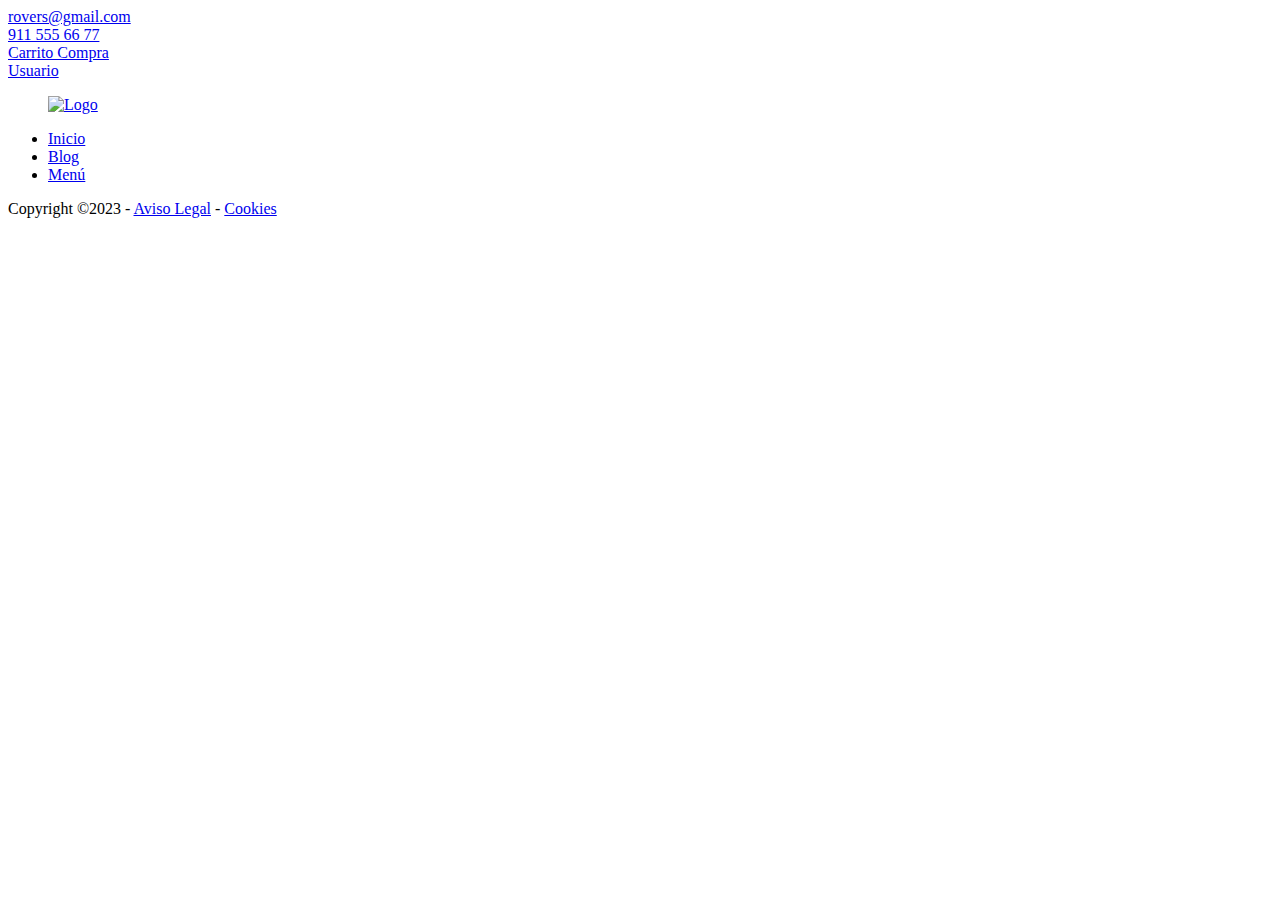
==== blog.html @ b1b2b9dd "inicio blog, agrego header  y footer." ====
<!DOCTYPE html>
<html lang="en">

<head>
    <meta charset="UTF-8">
    <meta http-equiv="X-UA-Compatible" content="IE=edge">
    <meta name="viewport" content="width=device-width, initial-scale=1.0">
    <title>Document</title>
</head>

<body>
    <div class="wrapper">
        <header>
            <div class="nav-top">
                <div class="container">
                    <div>
                        <a href="mailto:rovers@gmail.com">
                            <i class="fa-solid fa-envelope"></i>
                            <span>rovers@gmail.com</span>
                        </a>
                    </div>
                    <div>
                        <a href="9115556677">
                            <i class="fa-solid fa-phone-flip"></i>
                            <span>911 555 66 77</span>
                        </a>
                    </div>
                    <div>
                        <a href="#">
                            <i class="fa-solid fa-shopping-cart"></i>
                            <span>Carrito Compra</span>
                        </a>
                    </div>
                    <div>
                        <a href="#">
                            <i class="fa-solid fa-user-circle"></i>
                            <span>Usuario</span>
                        </a>
                    </div>
                </div>
            </div>
            <nav>
                <div class="container">
                    <figure>
                        <a href="inde">
                            <img src="./images/logo.jpg" alt="Logo">
                        </a>
                    </figure>
                    <div class="hamburguesa">
                        <div></div>
                        <div></div>
                        <div></div>
                    </div>
                    <ul class="menu">
                        <li><a class="activa" href="index.html">Inicio</a></li>
                        <li><a href="blog.html">Blog</a></li>
                        <li><a href="menu.html">Menú</a></li>
                    </ul>
                </div>
            </nav>
        </header>


        <main></main>


        <footer>
            <div class="container">
                <p>Copyright &copy;2023 - <a href="#">Aviso Legal</a> - <a href="#"> Cookies</a></p>
            </div>
        </footer>
    </div>
</body>

</html>
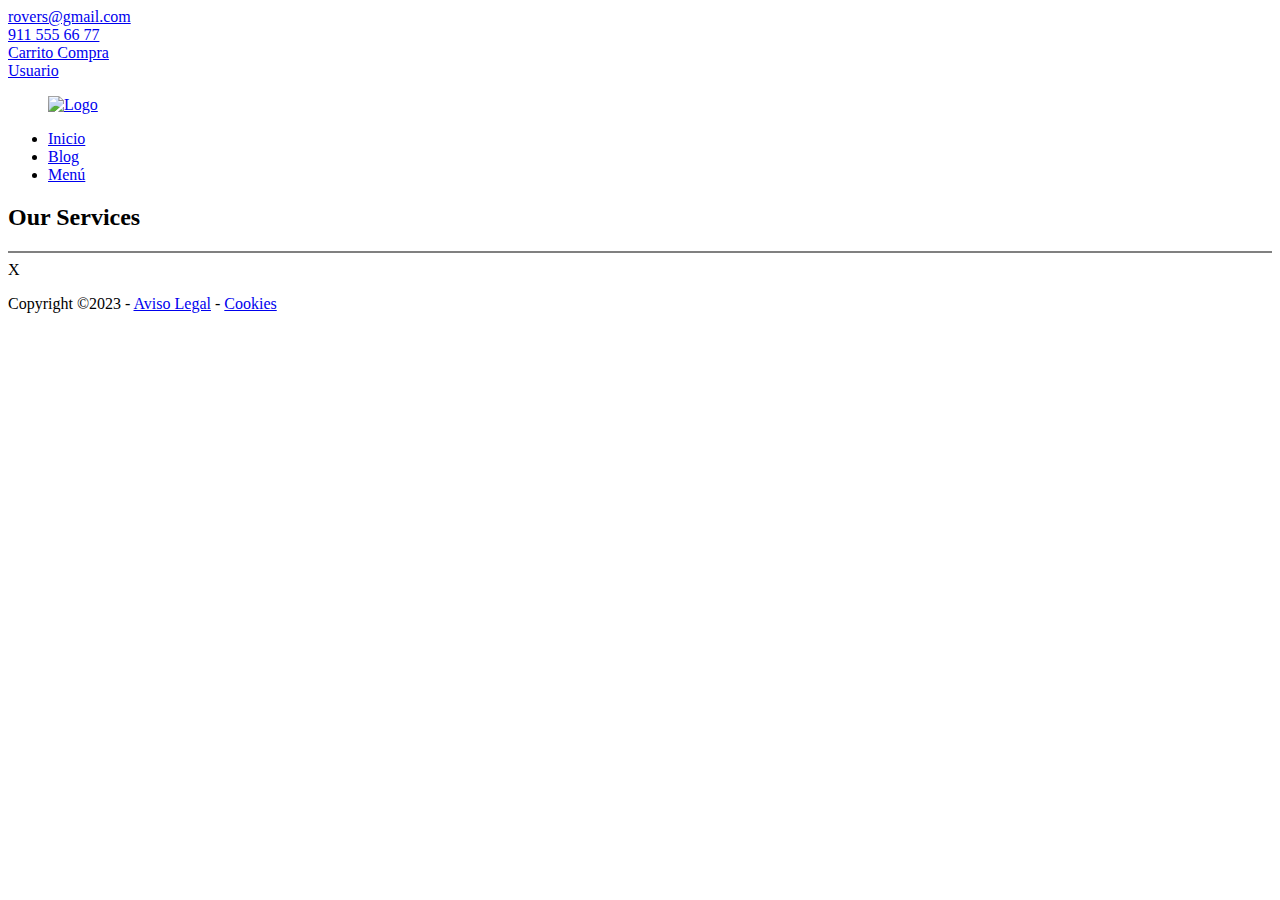
==== commit 16b06f2b: "agrego our blog al html y la X" ====
--- a/blog.html
+++ b/blog.html
@@ -52,8 +52,8 @@
                         <div></div>
                     </div>
                     <ul class="menu">
-                        <li><a class="activa" href="index.html">Inicio</a></li>
-                        <li><a href="blog.html">Blog</a></li>
+                        <li><a href="index.html">Inicio</a></li>
+                        <li><a class="activa" href="blog.html">Blog</a></li>
                         <li><a href="menu.html">Menú</a></li>
                     </ul>
                 </div>
@@ -61,7 +61,25 @@
         </header>
 
 
-        <main></main>
+        <main>
+            <div id="blog">
+                <div class="container">
+                    <h2>Our <span>Services</span></h2>
+                    <div class="underline">
+                        <hr noshade="noshade">
+                        <span>X</span>
+                    </div>
+
+
+
+
+
+
+                </div>
+            </div>
+
+
+        </main>
 
 
         <footer>
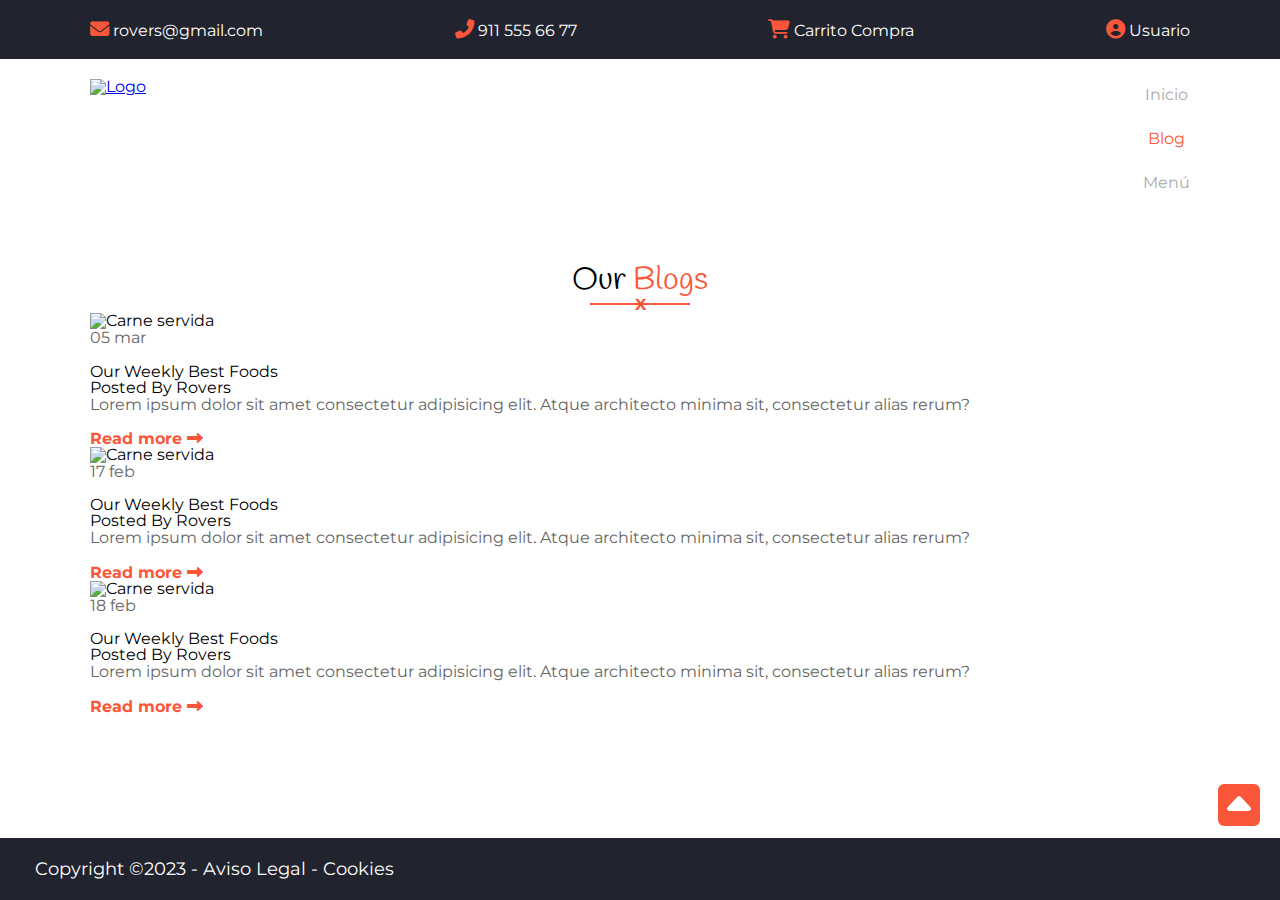
==== commit 1c86a44e: "Termino maqueta html blogs" ====
--- a/blog.html
+++ b/blog.html
@@ -6,10 +6,11 @@
     <meta http-equiv="X-UA-Compatible" content="IE=edge">
     <meta name="viewport" content="width=device-width, initial-scale=1.0">
     <title>Document</title>
+    <link rel="stylesheet" href="./css/style.css">
 </head>
 
 <body>
-    <div class="wrapper">
+    <div class="wrapper" id="top">
         <header>
             <div class="nav-top">
                 <div class="container">
@@ -37,6 +38,7 @@
                             <span>Usuario</span>
                         </a>
                     </div>
+
                 </div>
             </div>
             <nav>
@@ -60,27 +62,65 @@
             </nav>
         </header>
 
+        <main>
 
-        <main>
-            <div id="blog">
+            <section id="Blog">
                 <div class="container">
-                    <h2>Our <span>Services</span></h2>
+                    <h2>Our <span>Blogs</span></h2>
                     <div class="underline">
                         <hr noshade="noshade">
                         <span>X</span>
                     </div>
+                    <div>
 
+                        <article>
+                            <figure>
+                                <img src="./images/news3.jpg" alt="Carne servida">
+                            </figure>
+                            <div>
+                                <p>05 mar</p>
+                            </div>
+                            <h3>Our Weekly Best Foods</h3>
+                            <h4>Posted By Rovers</h4>
+                            <p>Lorem ipsum dolor sit amet consectetur adipisicing elit. Atque architecto minima sit,
+                                consectetur alias rerum?</p>
+                            <a href="" class="enlace">Read more <i class="fas fa-long-arrow-alt-right"></i></a>
+                        </article>
+                        <article>
+                            <figure>
+                                <img src="./images/news4.jpg" alt="Carne servida">
+                            </figure>
+                            <div>
+                                <p>17 feb</p>
+                            </div>
+                            <h3>Our Weekly Best Foods</h3>
+                            <h4>Posted By Rovers</h4>
+                            <p>Lorem ipsum dolor sit amet consectetur adipisicing elit. Atque architecto minima sit,
+                                consectetur alias rerum?</p>
+                            <a href="" class="enlace">Read more <i class="fas fa-long-arrow-alt-right"></i></a>
+                        </article>
+                        <article>
+                            <figure>
+                                <img src="./images/news1.jpg" alt="Carne servida">
+                            </figure>
+                            <div>
+                                <p>18 feb</p>
+                            </div>
+                            <h3>Our Weekly Best Foods</h3>
+                            <h4>Posted By Rovers</h4>
+                            <p>Lorem ipsum dolor sit amet consectetur adipisicing elit. Atque architecto minima sit,
+                                consectetur alias rerum?</p>
+                            <a href="" class="enlace">Read more <i class="fas fa-long-arrow-alt-right"></i></a>
+                        </article>
 
-
+                    </div>
 
 
 
                 </div>
-            </div>
-
+            </section>
 
         </main>
-
 
         <footer>
             <div class="container">
@@ -88,6 +128,12 @@
             </div>
         </footer>
     </div>
+    <div class="flecha">
+        <a href="#top">
+            <i class="fa-solid fa-square-caret-up"></i>
+        </a>
+    </div>
+</body>
 </body>
 
 </html>--- a/css/style.css
+++ b/css/style.css
@@ -0,0 +1,425 @@
+@import url(reset.css);
+@import url(https://cdnjs.cloudflare.com/ajax/libs/font-awesome/6.4.0/css/all.min.css);
+@import url('https://fonts.googleapis.com/css2?family=Handlee&family=Montserrat:wght@400;700&display=swap');
+
+* {
+    box-sizing: border-box;
+}
+
+img {
+    width: 100%;
+    height: auto;
+    display: block;
+}
+
+html {
+    /* para animaciones del punto de ancla */
+    scroll-behavior: smooth;
+}
+
+:root {
+    --fuenteprincipal: 'Montserrat', sans-serif;
+    --fuentetitulos: 'Handlee', cursive;
+    --colorprincipal: #fa573a;
+    --colorsecundario: #21242e;
+    --margingrid: 1em;
+    --font-size: 1em;
+    --anchomaximo: 68.75em;
+}
+
+.container {
+    max-width: var(--anchomaximo);
+    margin: 0 auto;
+}
+
+body {
+    font-family: var(--fuenteprincipal);
+    font-size: var(--font-size);
+
+}
+
+/* inicio header */
+
+header .nav-top {
+    background-color: var(--colorsecundario);
+    padding: 1.25em 0px;
+}
+
+header .nav-top .container {
+    display: flex;
+    justify-content: space-around;
+}
+
+header .nav-top a {
+    color: var(--colorprincipal);
+    text-decoration: none;
+}
+
+header .nav-top a i {
+    font-size: 150%;
+}
+
+header .nav-top span {
+    color: white;
+    display: none;
+}
+
+header nav {
+    padding: 1.25em;
+
+}
+
+header nav .container {
+    display: flex;
+    flex-wrap: wrap;
+    justify-content: space-between;
+}
+
+header nav .menu {
+    width: 100%;
+}
+
+header nav .menu .activa {
+    color: var(--colorprincipal);
+}
+
+header nav .menu a:hover {
+    color: var(--colorprincipal);
+}
+
+header nav .hamburguesa {
+    cursor: pointer;
+    width: 1.875em;
+}
+
+header nav .hamburguesa div {
+    border-top: 2px solid #aaa;
+    margin-bottom: 0.625em;
+}
+
+header nav figure {
+    max-width: 6.25em;
+}
+
+header nav .menu a {
+    display: block;
+    width: 100%;
+    text-decoration: none;
+    text-align: center;
+    padding: 1.25em;
+    color: #aaa;
+    border-bottom: 1px solid #aaa;
+}
+
+header nav .menu li:last-child a {
+    border-bottom: 0px;
+}
+
+/* fin de header */
+
+
+/* inicio hero */
+
+.hero {
+    background-image: url(../images/fondo.jpg);
+    height: 70vh;
+    background-size: cover;
+    background-position: center center;
+    background-blend-mode: multiply;
+    background-color: #888;
+    padding-top: 17vh;
+    color: white;
+}
+
+.hero h1 {
+    font-family: var(--fuentetitulos);
+    font-size: 2.25em;
+}
+
+.hero h2 {
+    color: var(--colorprincipal);
+    font-size: 1.25em;
+    margin: var(--margingrid) 0;
+}
+
+.hero p {
+    font-size: 1.15em;
+}
+
+.boton {
+    display: inline-block;
+    background-color: var(--colorprincipal);
+    padding: 1.15em;
+    color: white;
+    text-decoration: none;
+    border: 1px solid var(--colorprincipal);
+}
+
+.boton:hover {
+    background-color: transparent;
+    color: var(--colorprincipal);
+}
+
+.boton:hover i {
+    transition: transform 0.5s;
+    transform: translateX(5px);
+}
+
+.hero .container>div {
+    margin: var(--margingrid) 0;
+
+}
+
+.hero .social {
+    display: flex;
+    justify-content: space-between;
+    width: 10.5em;
+}
+
+.hero .social a {
+    color: white;
+    font-size: 2em;
+}
+
+.hero .container {
+    padding: 0 var(--margingrid);
+}
+
+/* fin hero */
+
+/* inicio our services */
+
+main section {
+    padding: 2.125em var(--margingrid);
+}
+
+main section h2 {
+    color: black;
+    font-family: var(--fuentetitulos);
+    font-size: 2em;
+    text-align: center;
+}
+
+main section h2 span {
+    color: var(--colorprincipal);
+}
+
+main section .underline {
+    position: relative;
+    width: 6.25rem;
+    margin: 0 auto;
+}
+
+main section .underline hr {
+    position: absolute;
+    width: 100%;
+    top: -2px;
+    border-color: var(--colorprincipal);
+}
+
+main section .underline span {
+    text-align: center;
+    display: block;
+    color: var(--colorprincipal);
+    font-weight: bold;
+}
+
+main section .grid {
+    display: flex;
+    flex-wrap: wrap;
+}
+
+main section:last-child {
+    margin-bottom: 3em;
+}
+
+main #services article {
+    border-bottom: 1px solid #aaa;
+    padding: 1.5em 0;
+}
+
+main #services article>div i {
+    color: var(--colorprincipal);
+    font-size: 140%;
+    border: 1px solid var(--colorprincipal);
+    padding: 0.5em;
+}
+
+main #services article h3 {
+    margin: var(--margingrid) 0;
+    font-size: 110%;
+    font-weight: 700;
+}
+
+main section p {
+    color: #666;
+    line-height: 1.15em;
+    margin-bottom: var(--margingrid);
+}
+
+main section .enlace {
+    text-decoration: none;
+    color: var(--colorprincipal);
+    font-weight: 700;
+}
+
+.fa-truck {
+    transform: rotateY(180deg);
+}
+
+
+/* fin our services */
+/* inicio about us */
+
+main #aboutus figure {
+    width: 100%;
+}
+
+main #aboutus .grid>div {
+    width: 100%;
+}
+
+main #aboutus .grid h3 {
+    font-size: 110%;
+    font-weight: 700;
+}
+
+main #aboutus .grid h4 {
+    margin: var(--margingrid) 0;
+    color: var(--colorprincipal);
+}
+
+main #aboutus .imagen {
+    margin: 1.5em auto;
+    width: 95%;
+}
+
+main #aboutus div .imagen .marco {
+    border: 3px solid var(--colorprincipal);
+    transform: rotateZ(10deg);
+    transition: 1s;
+}
+
+main #aboutus div .imagen .marco img {
+    transform: rotateZ(-10deg);
+    transition: 1s;
+}
+
+main #aboutus .imagen:hover :is(.marco, .marco img) {
+    transform: rotateZ(0);
+}
+
+/* fin about us */
+
+
+/* inicio footer */
+footer {
+    background-color: var(--colorsecundario);
+    padding: 1.25em 0px;
+    text-align: center;
+    color: white;
+    position: fixed;
+    width: 100%;
+    bottom: 0;
+    font-size: 110%;
+}
+
+footer a {
+    color: white;
+    text-decoration: none;
+}
+
+footer a:hover {
+    color: var(--colorprincipal);
+}
+
+/* fin footer */
+
+.flecha a {
+    display: block;
+    color: var(--colorprincipal);
+    font-size: 300%;
+    position: fixed;
+    bottom: 4.375rem;
+    right: 1.25rem;
+}
+
+/* mediaqueries */
+@media(min-width: 48em) {
+
+    header .nav-top a i {
+        font-size: 120%;
+    }
+
+    header .nav-top span {
+        display: inline;
+    }
+
+    header .nav-top .container {
+        justify-content: space-between;
+    }
+
+    footer {
+        text-align: left;
+    }
+
+    main #services article {
+        width: 50%;
+        border-bottom: 0px;
+        border-left: 1px solid #aaa;
+        padding: 1.5em;
+        margin: var(--margingrid) 0;
+    }
+
+    main #services article:last-child {
+        width: 100%;
+    }
+
+    main #aboutus figure,
+    main #aboutus .grid>div {
+        width: 50%;
+    }
+
+    main #aboutus .grid h3 {
+        margin-top: var(--margingrid);
+    }
+
+    main #aboutus .imagen {
+        margin: var(--margingrid) 0 2em 0;
+
+    }
+
+}
+
+
+@media(min-width: 62.75em) {
+    header nav .menu {
+        width: auto;
+    }
+
+    header nav .hamburguesa {
+        display: none;
+    }
+
+    header nav .menu {
+        display: inline;
+    }
+
+    header nav .menu a {
+        padding: 0.5em 0 1.25em 1.25em;
+        border-bottom: 0px;
+    }
+
+    .hero .container {
+        padding: 0;
+    }
+
+    main #services article {
+        width: 33.333%;
+    }
+
+    main #services article:last-child {
+        width: 33.333%;
+    }
+
+}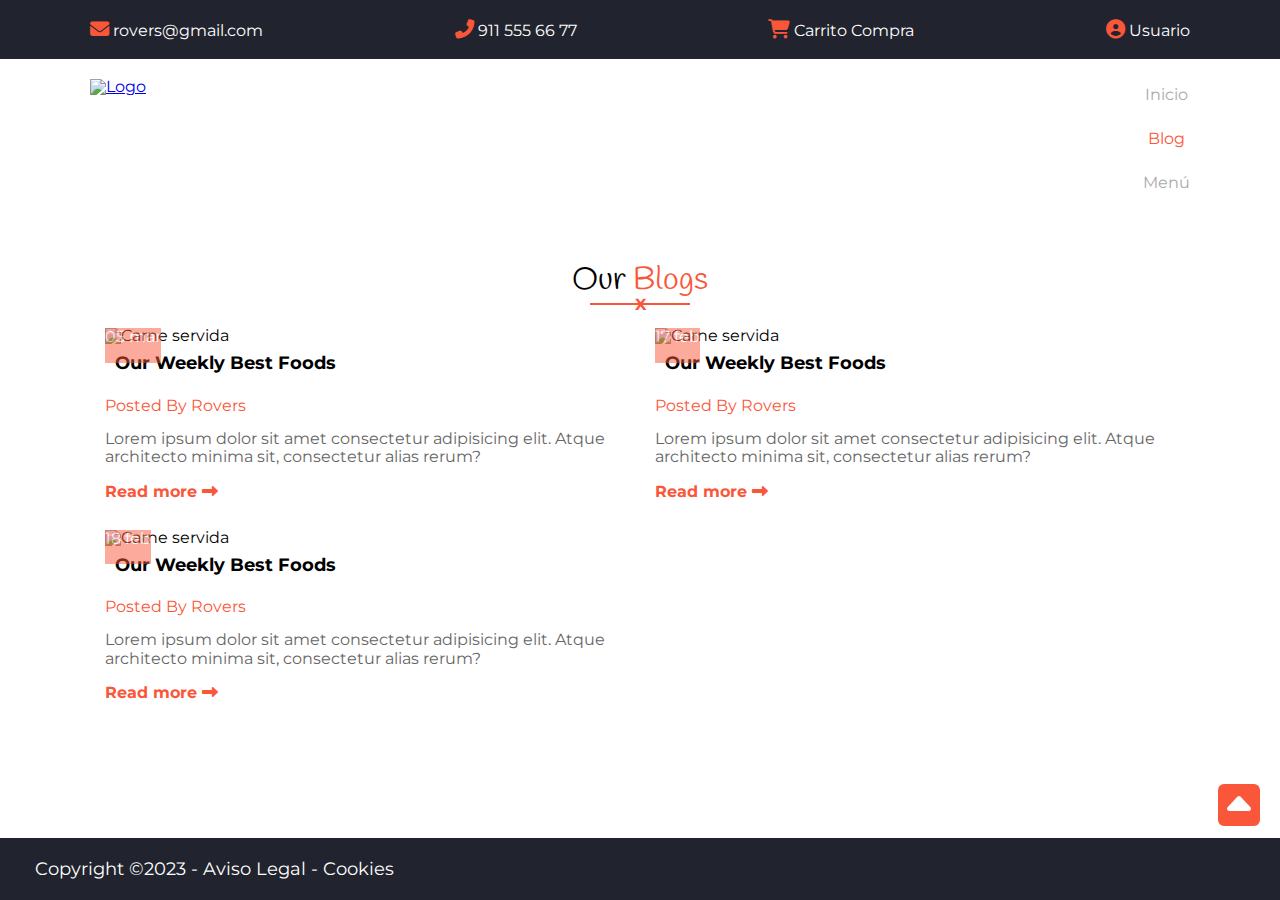
==== commit 857f9154: "casi final de estilos de ourblog, mirar opacity" ====
--- a/blog.html
+++ b/blog.html
@@ -64,22 +64,21 @@
 
         <main>
 
-            <section id="Blog">
+            <section id="blog">
                 <div class="container">
                     <h2>Our <span>Blogs</span></h2>
                     <div class="underline">
                         <hr noshade="noshade">
                         <span>X</span>
                     </div>
-                    <div>
-
+                    <div class="ourblog">
                         <article>
                             <figure>
                                 <img src="./images/news3.jpg" alt="Carne servida">
+                                <div>
+                                    <p>05 mar</p>
+                                </div>
                             </figure>
-                            <div>
-                                <p>05 mar</p>
-                            </div>
                             <h3>Our Weekly Best Foods</h3>
                             <h4>Posted By Rovers</h4>
                             <p>Lorem ipsum dolor sit amet consectetur adipisicing elit. Atque architecto minima sit,
@@ -89,10 +88,10 @@
                         <article>
                             <figure>
                                 <img src="./images/news4.jpg" alt="Carne servida">
+                                <div>
+                                    <p>17 feb</p>
+                                </div>
                             </figure>
-                            <div>
-                                <p>17 feb</p>
-                            </div>
                             <h3>Our Weekly Best Foods</h3>
                             <h4>Posted By Rovers</h4>
                             <p>Lorem ipsum dolor sit amet consectetur adipisicing elit. Atque architecto minima sit,
@@ -102,10 +101,10 @@
                         <article>
                             <figure>
                                 <img src="./images/news1.jpg" alt="Carne servida">
+                                <div>
+                                    <p>18 feb</p>
+                                </div>
                             </figure>
-                            <div>
-                                <p>18 feb</p>
-                            </div>
                             <h3>Our Weekly Best Foods</h3>
                             <h4>Posted By Rovers</h4>
                             <p>Lorem ipsum dolor sit amet consectetur adipisicing elit. Atque architecto minima sit,
--- a/css/style.css
+++ b/css/style.css
@@ -311,6 +311,52 @@
 
 /* fin about us */
 
+/* inicio our blogs */
+
+.container .ourblog {
+    display: flex;
+    flex-wrap: wrap;
+}
+
+.ourblog article {
+    width: 50%;
+    border: 15px solid white;
+}
+
+.ourblog article figure {
+    display: flex;
+}
+
+.ourblog article div {
+    background-color: var(--colorprincipal);
+    position: absolute;
+    text-align: center;
+    opacity: 0.5;
+}
+
+.ourblog article div p {
+    color: white;
+    opacity: 1;
+
+}
+
+.ourblog article h3 {
+    padding: 10px;
+    font-size: 110%;
+    font-weight: 700;
+}
+
+.ourblog article h4 {
+    margin: var(--margingrid) 0;
+    color: var(--colorprincipal);
+}
+
+
+
+
+
+
+/* fin our blogs */
 
 /* inicio footer */
 footer {
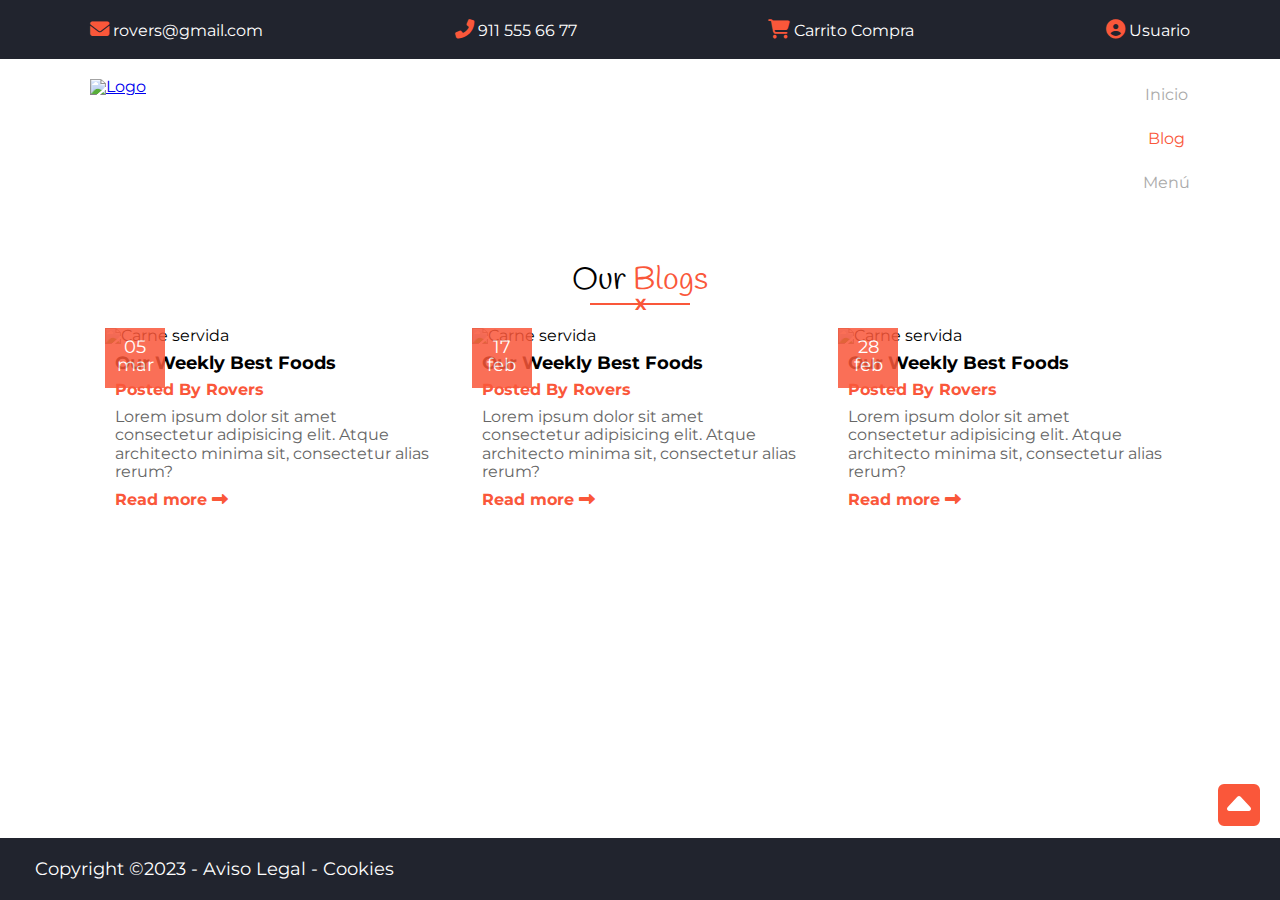
==== commit 2bcbb434: "fin ourblog" ====
--- a/blog.html
+++ b/blog.html
@@ -76,7 +76,7 @@
                             <figure>
                                 <img src="./images/news3.jpg" alt="Carne servida">
                                 <div>
-                                    <p>05 mar</p>
+                                    <span>05 mar</span>
                                 </div>
                             </figure>
                             <h3>Our Weekly Best Foods</h3>
@@ -89,20 +89,22 @@
                             <figure>
                                 <img src="./images/news4.jpg" alt="Carne servida">
                                 <div>
-                                    <p>17 feb</p>
+                                    <span>17 feb</span>
                                 </div>
                             </figure>
-                            <h3>Our Weekly Best Foods</h3>
-                            <h4>Posted By Rovers</h4>
-                            <p>Lorem ipsum dolor sit amet consectetur adipisicing elit. Atque architecto minima sit,
-                                consectetur alias rerum?</p>
-                            <a href="" class="enlace">Read more <i class="fas fa-long-arrow-alt-right"></i></a>
+                            <div class="">
+                                <h3>Our Weekly Best Foods</h3>
+                                <h4>Posted By Rovers</h4>
+                                <p>Lorem ipsum dolor sit amet consectetur adipisicing elit. Atque architecto minima sit,
+                                    consectetur alias rerum?</p>
+                                <a href="" class="enlace">Read more <i class="fas fa-long-arrow-alt-right"></i></a>
+                            </div>
                         </article>
                         <article>
                             <figure>
                                 <img src="./images/news1.jpg" alt="Carne servida">
                                 <div>
-                                    <p>18 feb</p>
+                                    <span>28 feb</span>
                                 </div>
                             </figure>
                             <h3>Our Weekly Best Foods</h3>
--- a/css/style.css
+++ b/css/style.css
@@ -323,25 +323,27 @@
     border: 15px solid white;
 }
 
-.ourblog article figure {
-    display: flex;
-}
-
-.ourblog article div {
+.ourblog figure {
+    display: flex;
+}
+
+.ourblog figure div {
     background-color: var(--colorprincipal);
+    opacity: 85%;
     position: absolute;
+    width: 60px;
+    height: 60px;
     text-align: center;
-    opacity: 0.5;
-}
-
-.ourblog article div p {
-    color: white;
-    opacity: 1;
-
+    font-size: 110%;
+    padding: 10px;
+    color: white;
+}
+
+.container .ourblog :is(h3, h4, p, a) {
+    margin: 10px;
 }
 
 .ourblog article h3 {
-    padding: 10px;
     font-size: 110%;
     font-weight: 700;
 }
@@ -349,6 +351,7 @@
 .ourblog article h4 {
     margin: var(--margingrid) 0;
     color: var(--colorprincipal);
+    font-weight: 700;
 }
 
 
@@ -468,4 +471,9 @@
         width: 33.333%;
     }
 
+    .ourblog article {
+        width: 33.333%;
+        border: 15px solid white;
+    }
+
 }